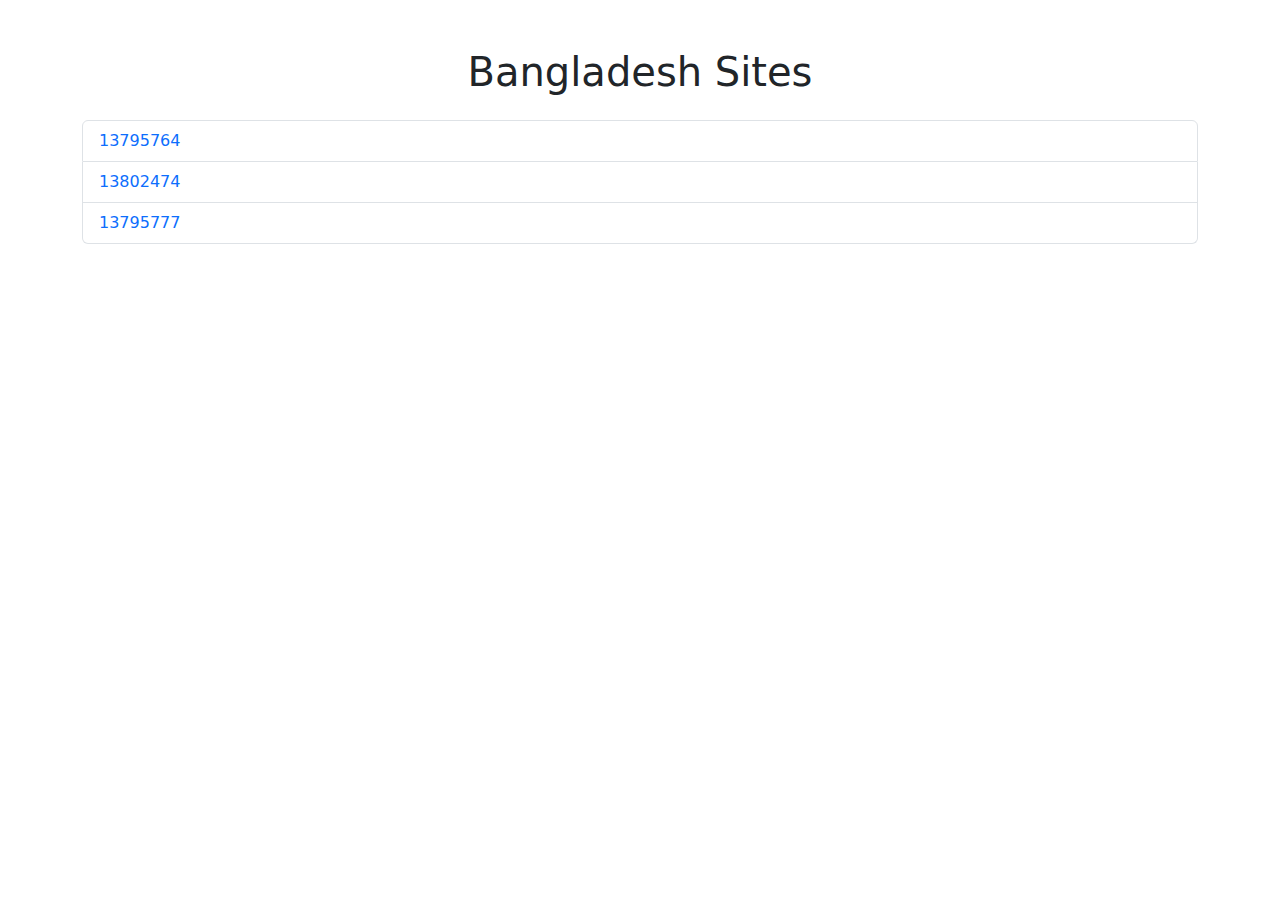
==== BGD/index.html @ 11a890bc "added index pages" ====
<!DOCTYPE html>
<html lang="en">
<head>
    <meta charset="UTF-8">
    <meta name="viewport" content="width=device-width, initial-scale=1.0">
    <title>Fire Risk Analysis - Bangladesh</title>
    <!-- Bootstrap CSS -->
    <link href="https://cdn.jsdelivr.net/npm/bootstrap@5.3.0-alpha1/dist/css/bootstrap.min.css" rel="stylesheet">
</head>
<body>
    <div class="container mt-5">
        <h1 class="text-center mb-4">Bangladesh Sites</h1>
        <ul class="list-group">
            <li class="list-group-item">
                <a href="13795764/index.html" class="text-decoration-none">13795764</a>
            </li>
            <li class="list-group-item">
                <a href="13802474/index.html" class="text-decoration-none">13802474</a>
            </li>
            <li class="list-group-item">
                <a href="13795777/index.html" class="text-decoration-none">13795777</a>
            </li>
        </ul>
    </div>

    <!-- Bootstrap JS and dependencies -->
    <script src="https://cdn.jsdelivr.net/npm/bootstrap@5.3.0-alpha1/dist/js/bootstrap.bundle.min.js"></script>
</body>
</html>
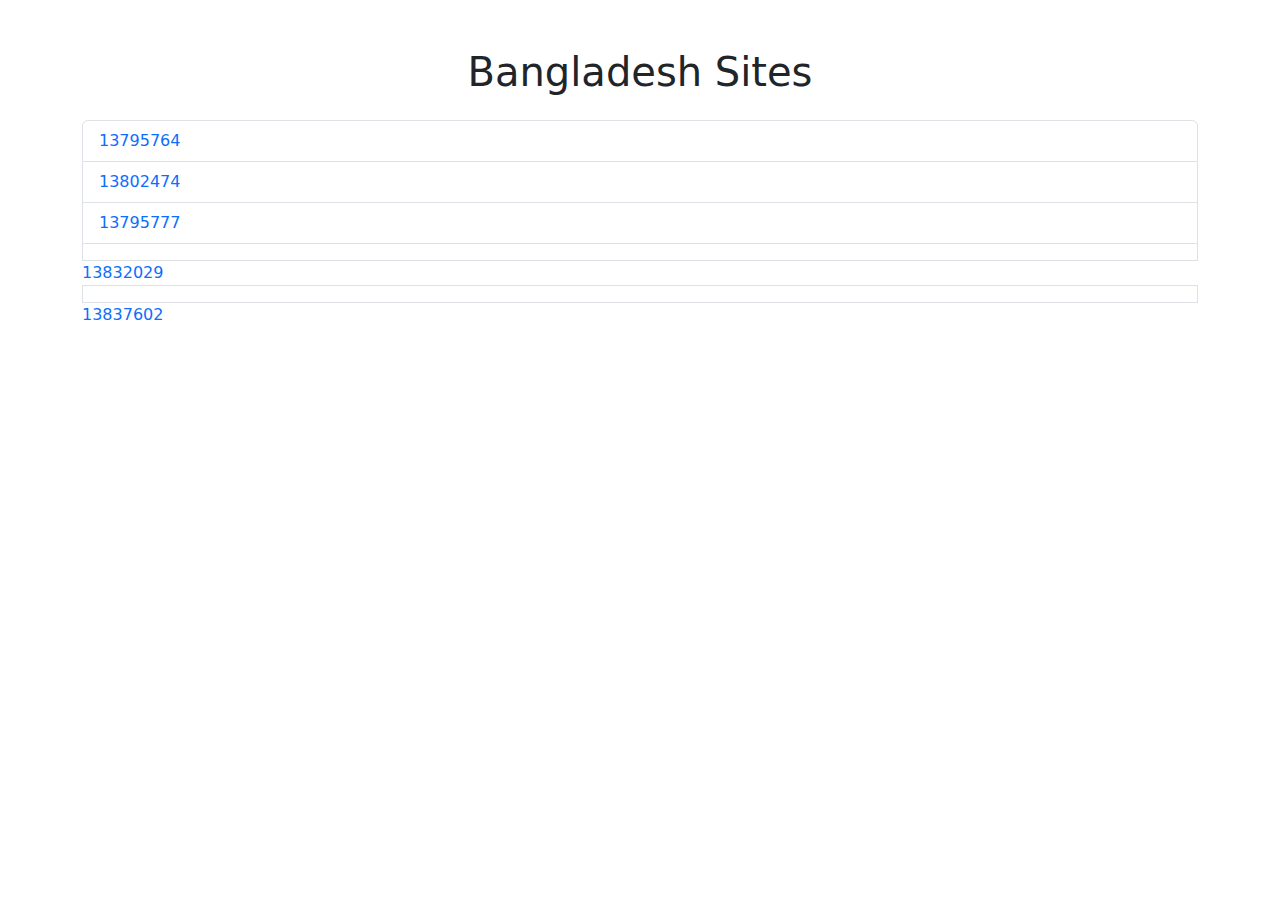
==== commit 298b7713: "added two assessments" ====
--- a/BGD/index.html
+++ b/BGD/index.html
@@ -20,6 +20,12 @@
             <li class="list-group-item">
                 <a href="13795777/index.html" class="text-decoration-none">13795777</a>
             </li>
+            <li class="list-group-item"></li>
+                <a href="13832029/index.html" class="text-decoration-none">13832029</a>
+            </li>
+            <li class="list-group-item"></li>
+                <a href="13837602index.html" class="text-decoration-none">13837602</a>
+            </li>
         </ul>
     </div>
 
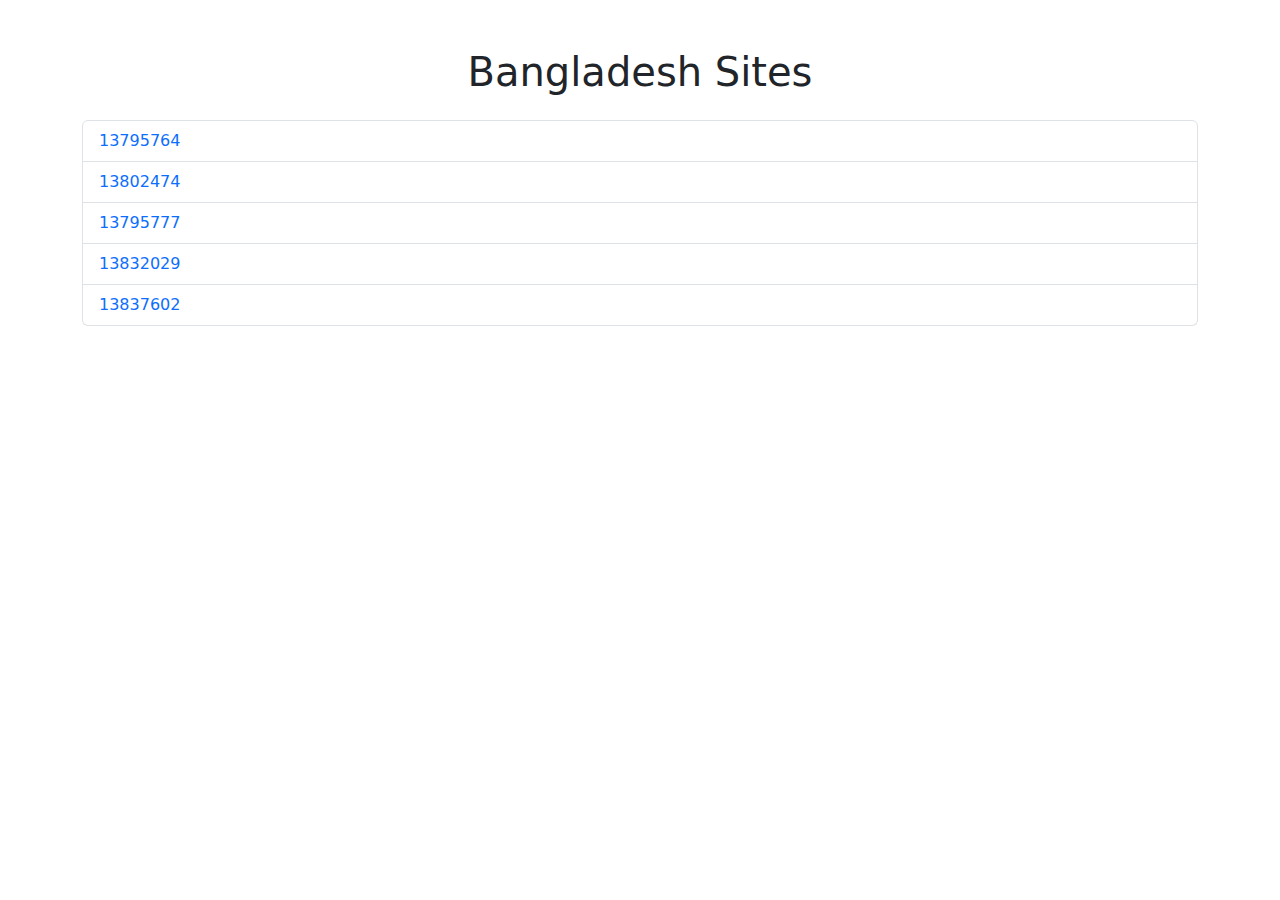
==== commit 403fa6b3: "fixed typo" ====
--- a/BGD/index.html
+++ b/BGD/index.html
@@ -20,10 +20,10 @@
             <li class="list-group-item">
                 <a href="13795777/index.html" class="text-decoration-none">13795777</a>
             </li>
-            <li class="list-group-item"></li>
+            <li class="list-group-item">
                 <a href="13832029/index.html" class="text-decoration-none">13832029</a>
             </li>
-            <li class="list-group-item"></li>
+            <li class="list-group-item">
                 <a href="13837602index.html" class="text-decoration-none">13837602</a>
             </li>
         </ul>
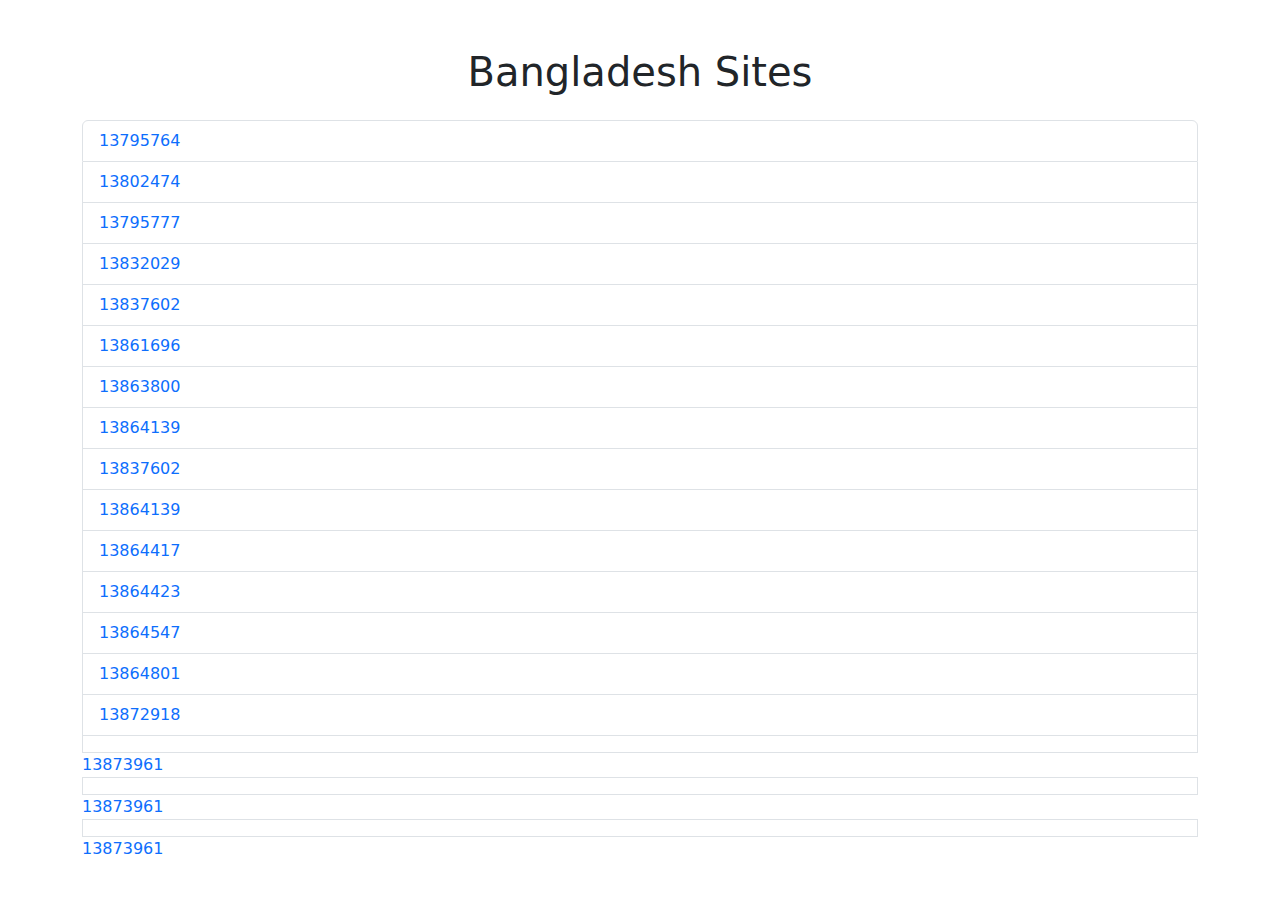
==== commit d2035ec0: "added a lot of sites" ====
--- a/BGD/index.html
+++ b/BGD/index.html
@@ -24,7 +24,46 @@
                 <a href="13832029/index.html" class="text-decoration-none">13832029</a>
             </li>
             <li class="list-group-item">
+                <a href="13837602/index.html" class="text-decoration-none">13837602</a>
+            </li>
+            <li class="list-group-item">
+                <a href="13861696/index.html" class="text-decoration-none">13861696</a>
+            </li>
+            <li class="list-group-item">
+                <a href="13863800/index.html" class="text-decoration-none">13863800</a>
+            </li>
+            <li class="list-group-item">
+                <a href="13864139/index.html" class="text-decoration-none">13864139</a>
+            </li>
+            <li class="list-group-item">
                 <a href="13837602index.html" class="text-decoration-none">13837602</a>
+            </li>
+            <li class="list-group-item">
+                <a href="13864139/index.html" class="text-decoration-none">13864139</a>
+            </li>
+            <li class="list-group-item">
+                <a href="13864417/ndex.html" class="text-decoration-none">13864417</a>
+            </li>
+            <li class="list-group-item">
+                <a href="13864423/index.html" class="text-decoration-none">13864423</a>
+            </li>
+            <li class="list-group-item">
+                <a href="13864547/index.html" class="text-decoration-none">13864547</a>
+            </li>
+            <li class="list-group-item">
+                <a href="13864801/index.html" class="text-decoration-none">13864801</a>
+            </li>
+            <li class="list-group-item">
+                <a href="13872918/index.html" class="text-decoration-none">13872918</a>
+            </li>
+            <li class="list-group-item"></li>
+                <a href="13873961/index.html" class="text-decoration-none">13873961</a>
+            </li>
+            <li class="list-group-item"></li>
+                <a href="13873961/index.html" class="text-decoration-none">13873961</a>
+            </li>
+            <li class="list-group-item"></li>
+                <a href="13873961/index.html" class="text-decoration-none">13873961</a>
             </li>
         </ul>
     </div>
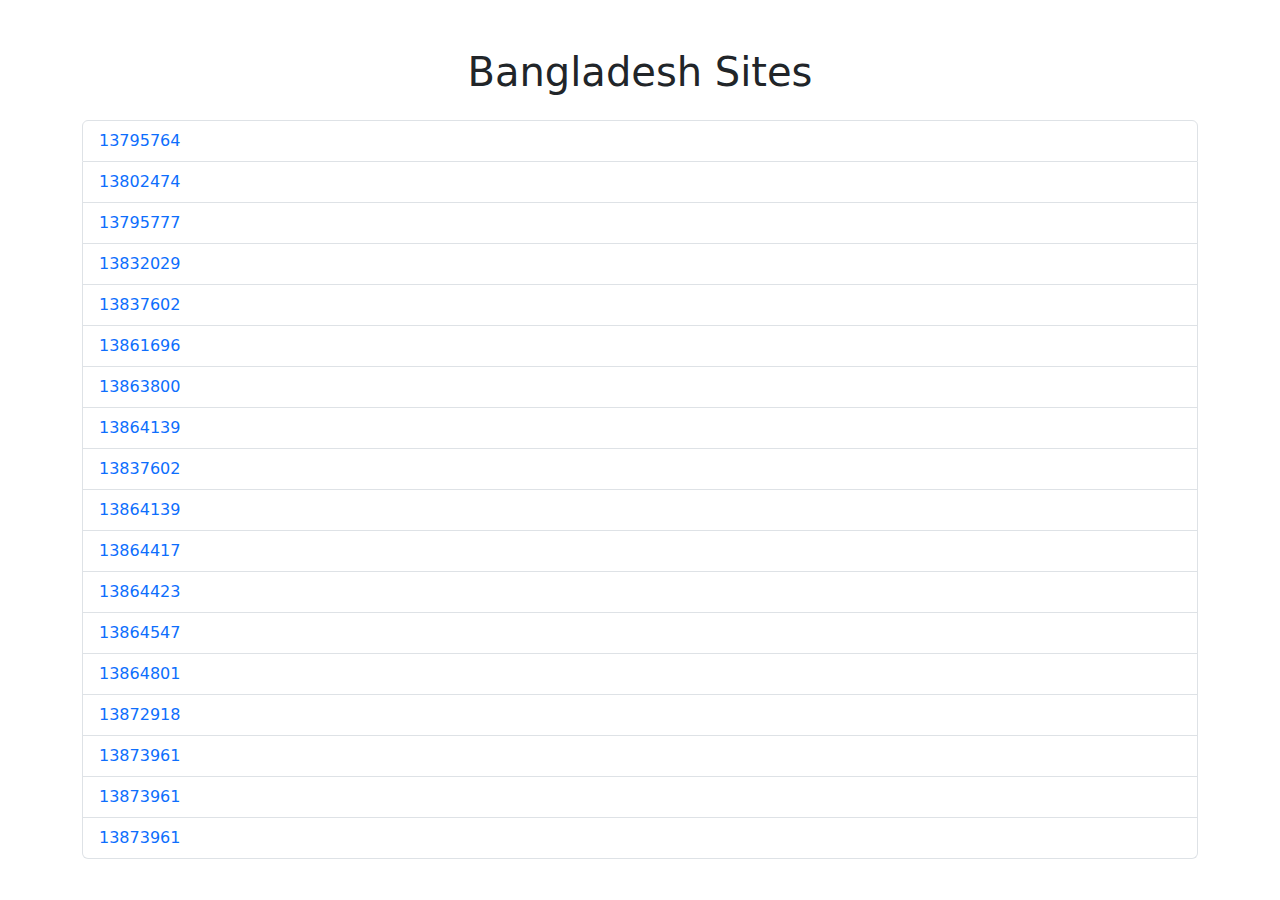
==== commit 2aed9db8: "typo fix" ====
--- a/BGD/index.html
+++ b/BGD/index.html
@@ -56,13 +56,13 @@
             <li class="list-group-item">
                 <a href="13872918/index.html" class="text-decoration-none">13872918</a>
             </li>
-            <li class="list-group-item"></li>
+            <li class="list-group-item">
                 <a href="13873961/index.html" class="text-decoration-none">13873961</a>
             </li>
-            <li class="list-group-item"></li>
+            <li class="list-group-item">
                 <a href="13873961/index.html" class="text-decoration-none">13873961</a>
             </li>
-            <li class="list-group-item"></li>
+            <li class="list-group-item">
                 <a href="13873961/index.html" class="text-decoration-none">13873961</a>
             </li>
         </ul>
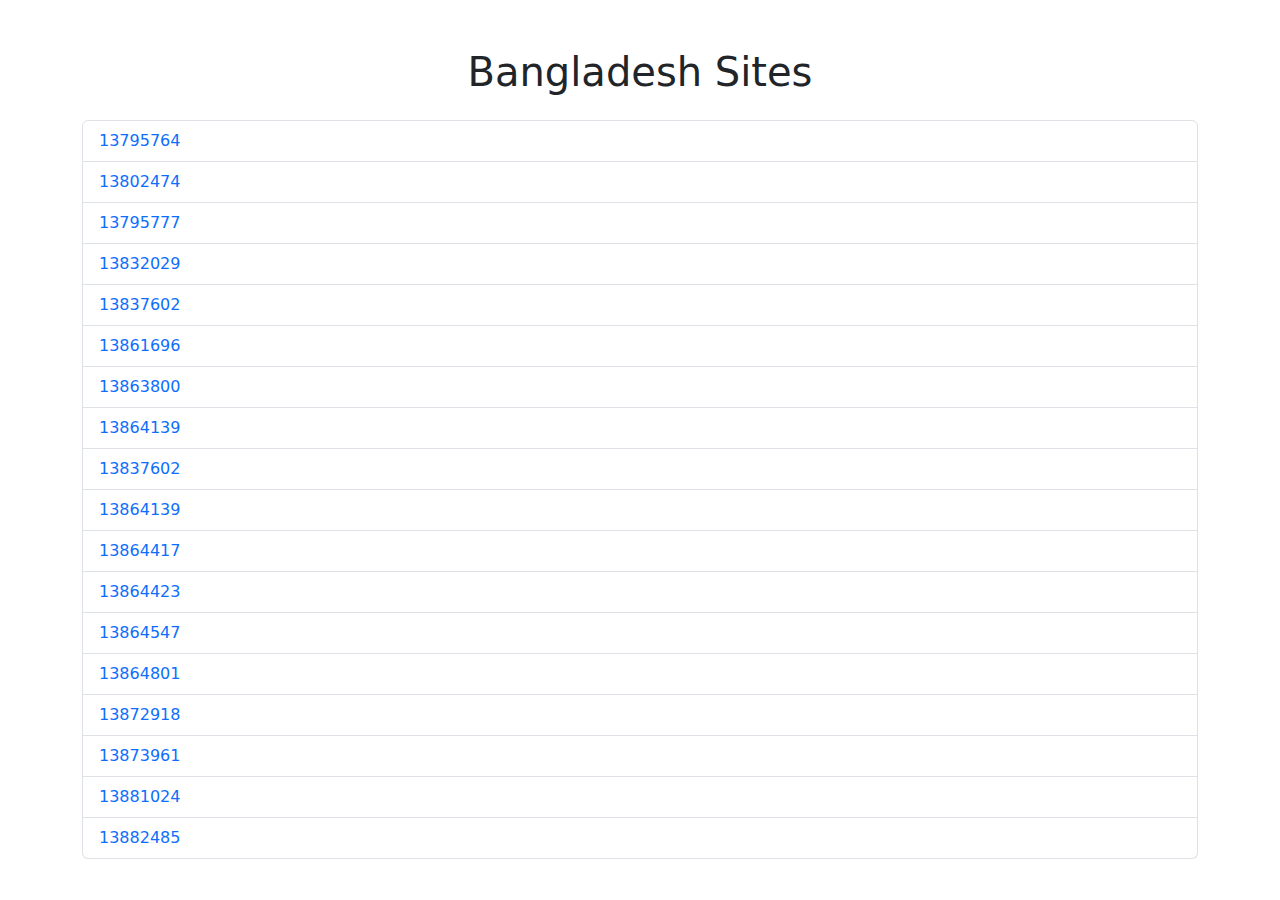
==== commit 3d8cb205: "typo fix" ====
--- a/BGD/index.html
+++ b/BGD/index.html
@@ -60,10 +60,10 @@
                 <a href="13873961/index.html" class="text-decoration-none">13873961</a>
             </li>
             <li class="list-group-item">
-                <a href="13873961/index.html" class="text-decoration-none">13873961</a>
+                <a href="13881024/index.html" class="text-decoration-none">13881024</a>
             </li>
             <li class="list-group-item">
-                <a href="13873961/index.html" class="text-decoration-none">13873961</a>
+                <a href="13882485/index.html" class="text-decoration-none">13882485</a>
             </li>
         </ul>
     </div>
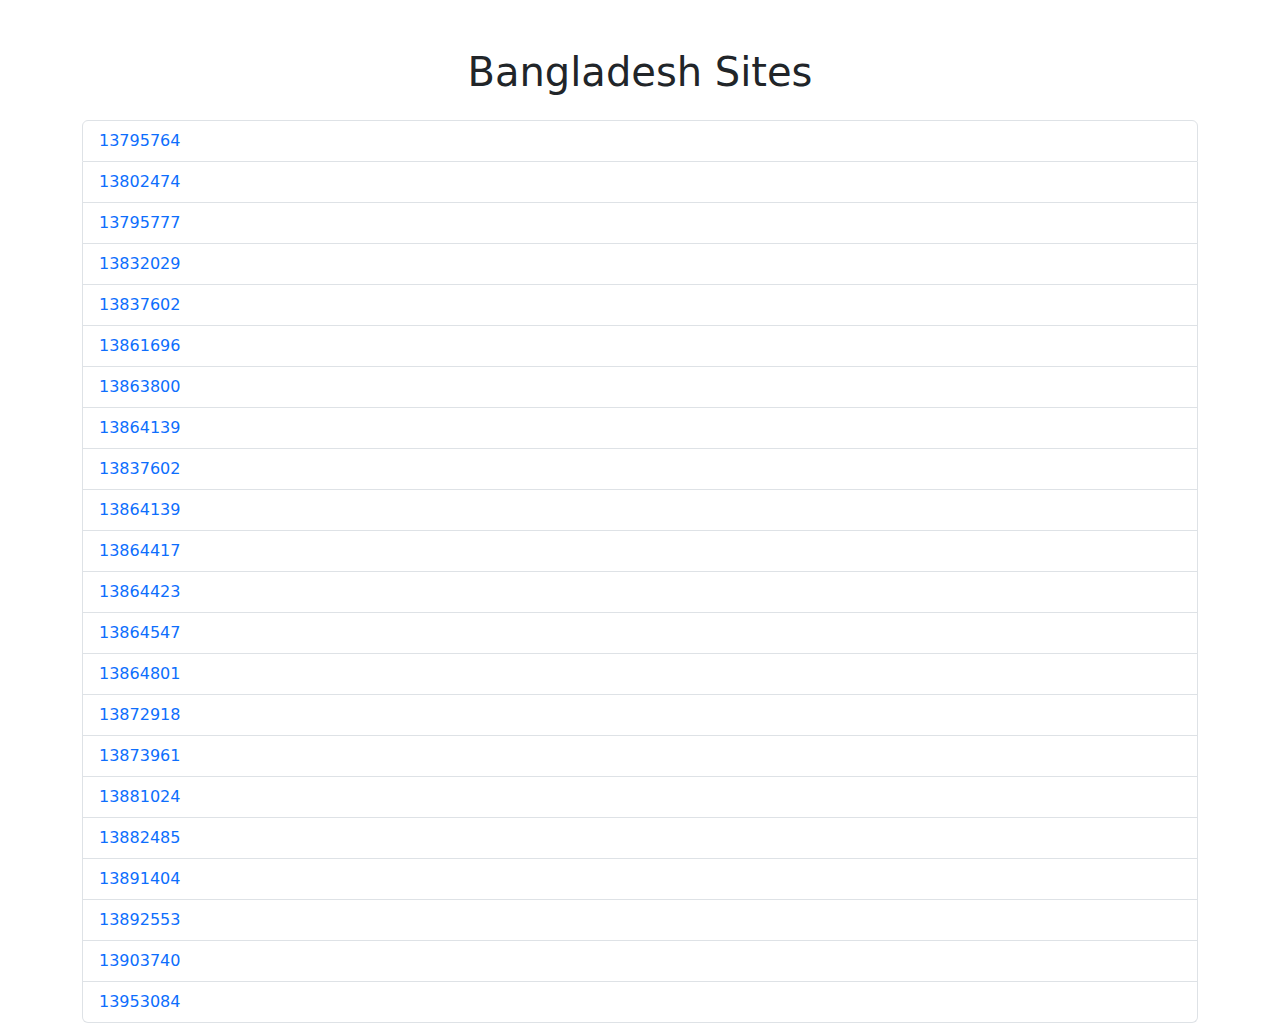
==== commit f38735ec: "added 4" ====
--- a/BGD/index.html
+++ b/BGD/index.html
@@ -65,6 +65,18 @@
             <li class="list-group-item">
                 <a href="13882485/index.html" class="text-decoration-none">13882485</a>
             </li>
+            <li class="list-group-item">
+                <a href="13891404/index.html" class="text-decoration-none">13891404</a>
+            </li>
+            <li class="list-group-item">
+                <a href="13892553/index.html" class="text-decoration-none">13892553</a>
+            </li>
+            <li class="list-group-item">
+                <a href="13903740/index.html" class="text-decoration-none">13903740</a>
+            </li>
+            <li class="list-group-item">
+                <a href="13953084/index.html" class="text-decoration-none">13953084</a>
+            </li>
         </ul>
     </div>
 
